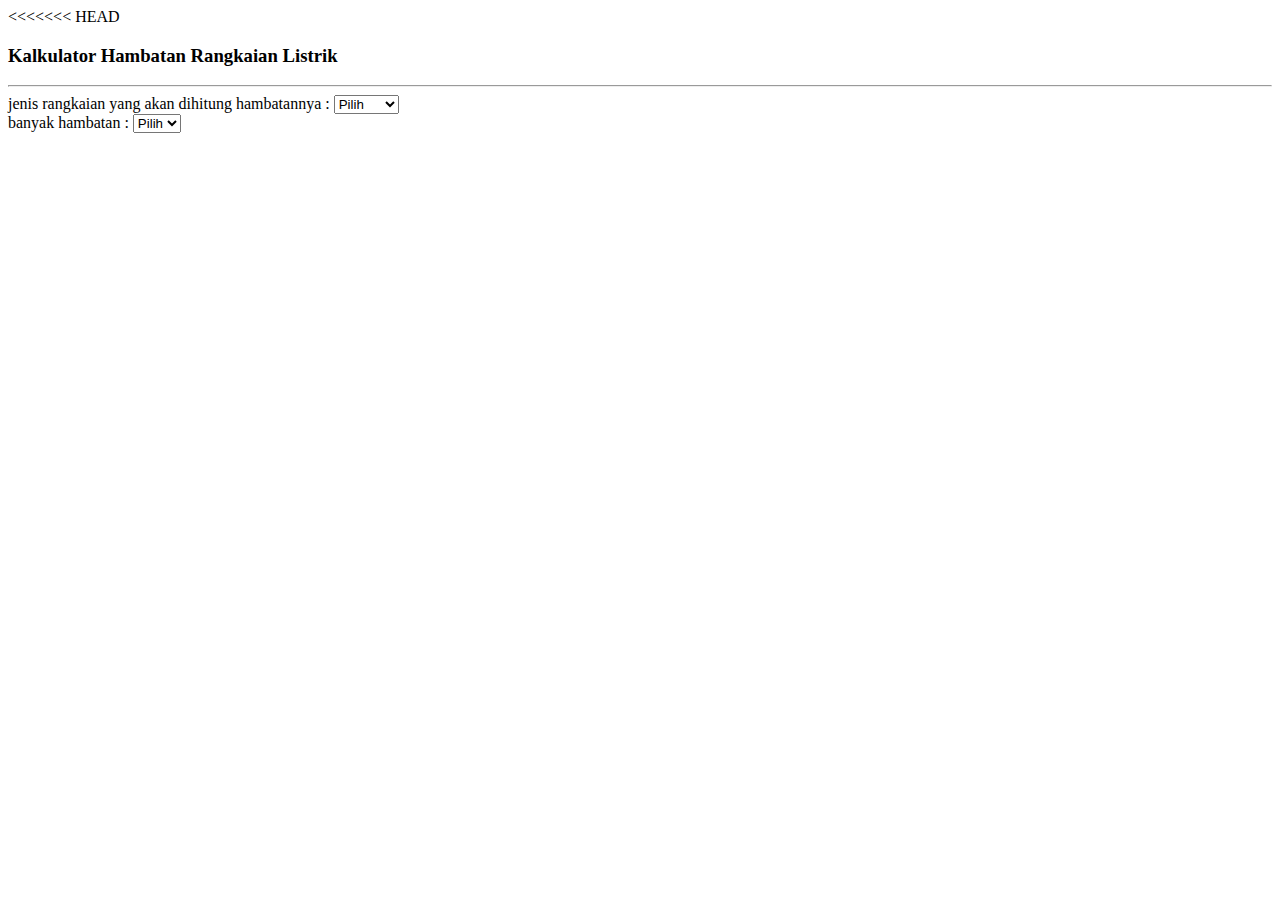
==== home.html @ 74f43e31 "changes" ====
<<<<<<< HEAD

<!DOCTYPE html>
<html lang="en">
<head>
    <meta charset="UTF-8">
    <meta name="viewport" content="width=, initial-scale=1.0">
    <title>Kalkulator Rangkaaian Listrik </title>
</head>
<body>
    <head><h3>Kalkulator Hambatan Rangkaian Listrik</h3></head><hr>
         
        <label for="pilihan">jenis rangkaian yang akan dihitung hambatannya :</label>
        <select id="pilihan" name="pilihan">
            <option value="">Pilih</option>
            <option value="Pararel">Pararel</option>
            <option value="Seri">Seri</option> 
        </select><br>

        <label for="hambatan">banyak hambatan : </label>
        <select id="hambatan" name="hambatan" >
            <option value="">Pilih</option>
            <option value="1">1</option>
            <option value="2">2</option>
            <option value="3">3</option>
        </select>

           
</body>
</html>
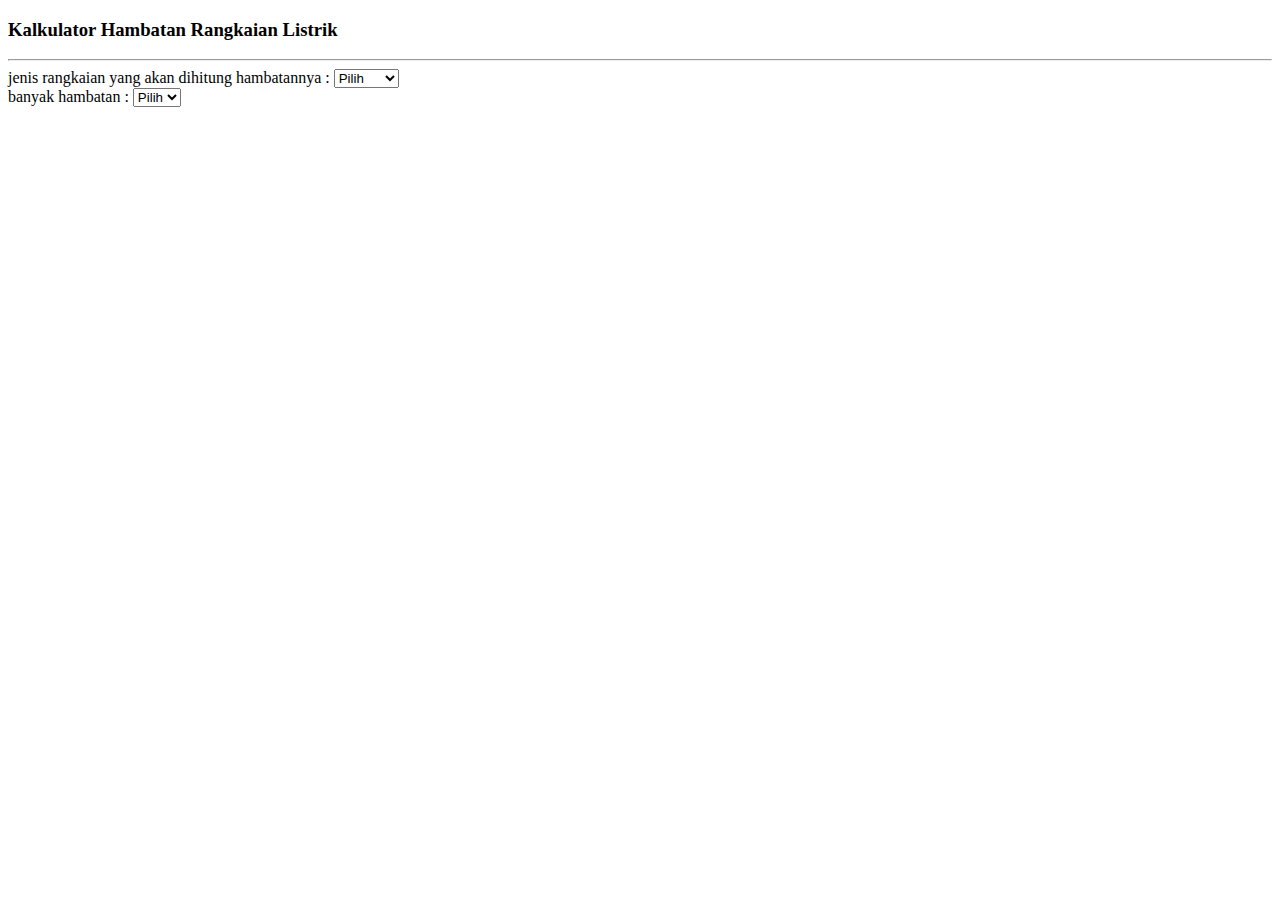
==== commit 885b1813: "meta_home" ====
--- a/home.html
+++ b/home.html
@@ -1,34 +1,35 @@
-<<<<<<< HEAD
-
 <!DOCTYPE html>
 <html lang="en">
+
 <head>
     <meta charset="UTF-8">
-    <meta name="viewport" content="width=, initial-scale=1.0">
+    <meta name="viewport" content="width=device-width, initial-scale=1.0">
     <title>Kalkulator Rangkaaian Listrik </title>
 </head>
+
 <body>
-    <head><h3>Kalkulator Hambatan Rangkaian Listrik</h3></head><hr>
-         
-        <label for="pilihan">jenis rangkaian yang akan dihitung hambatannya :</label>
-        <select id="pilihan" name="pilihan">
-            <option value="">Pilih</option>
-            <option value="Pararel">Pararel</option>
-            <option value="Seri">Seri</option> 
-        </select><br>
 
-        <label for="hambatan">banyak hambatan : </label>
-        <select id="hambatan" name="hambatan" >
-            <option value="">Pilih</option>
-            <option value="1">1</option>
-            <option value="2">2</option>
-            <option value="3">3</option>
-        </select>
+    <header>
+        <h3>Kalkulator Hambatan Rangkaian Listrik</h3>
+    </header>
+    <hr>
 
-           
-</body>
-</html>
-
-                
+    <label for="pilihan">jenis rangkaian yang akan dihitung hambatannya :</label>
+    <select id="pilihan" name="pilihan">
+        <option value="">Pilih</option>
+        <option value="Pararel">Pararel</option>
+        <option value="Seri">Seri</option>
+    </select>
+    <br>
+    <label for="hambatan">banyak hambatan : </label>
+    <select id="hambatan" name="hambatan">
+        <option value="">Pilih</option>
+        <option value="1">1</option>
+        <option value="2">2</option>
+        <option value="3">3</option>
+    </select>
 
 
+</body>
+
+</html>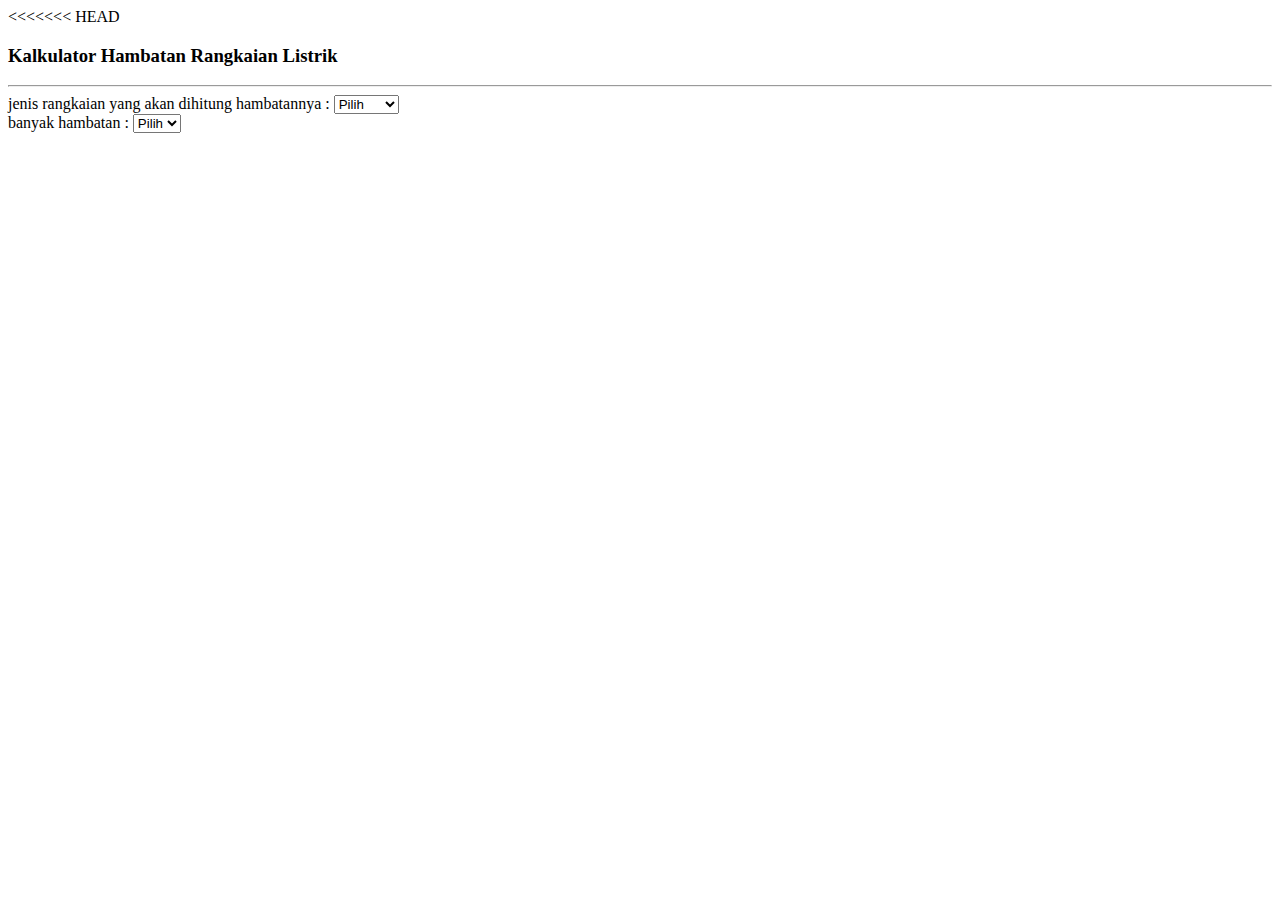
==== commit 792df255: "changes" ====
--- a/home.html
+++ b/home.html
@@ -1,35 +1,40 @@
+<<<<<<< HEAD
+
 <!DOCTYPE html>
 <html lang="en">
-
 <head>
     <meta charset="UTF-8">
-    <meta name="viewport" content="width=device-width, initial-scale=1.0">
+    <meta name="viewport" content="width=, initial-scale=1.0">
     <title>Kalkulator Rangkaaian Listrik </title>
 </head>
+<body>
+    <head><h3>Kalkulator Hambatan Rangkaian Listrik</h3></head><hr>
+         
+        <label for="pilihan">jenis rangkaian yang akan dihitung hambatannya :</label>
+        <select id="pilihan" name="pilihan">
+            <option value="">Pilih</option>
+            <option value="Pararel">Pararel</option>
+            <option value="Seri">Seri</option> 
+        </select><br>
 
-<body>
+        <label for="hambatan">banyak hambatan : </label>
+        <select id="hambatan" name="hambatan"  >
+            <option value="">Pilih</option>
+            <option value="1">1</option>
+            <option value="2">2</option>
+            <option value="3">3</option>
+            <option value="3">4</option>
+            <option value="3">5</option>
+        </select>
 
-    <header>
-        <h3>Kalkulator Hambatan Rangkaian Listrik</h3>
-    </header>
-    <hr>
+       
+            
+       
 
-    <label for="pilihan">jenis rangkaian yang akan dihitung hambatannya :</label>
-    <select id="pilihan" name="pilihan">
-        <option value="">Pilih</option>
-        <option value="Pararel">Pararel</option>
-        <option value="Seri">Seri</option>
-    </select>
-    <br>
-    <label for="hambatan">banyak hambatan : </label>
-    <select id="hambatan" name="hambatan">
-        <option value="">Pilih</option>
-        <option value="1">1</option>
-        <option value="2">2</option>
-        <option value="3">3</option>
-    </select>
+           
+</body>
+</html>
+
+                
 
 
-</body>
-
-</html>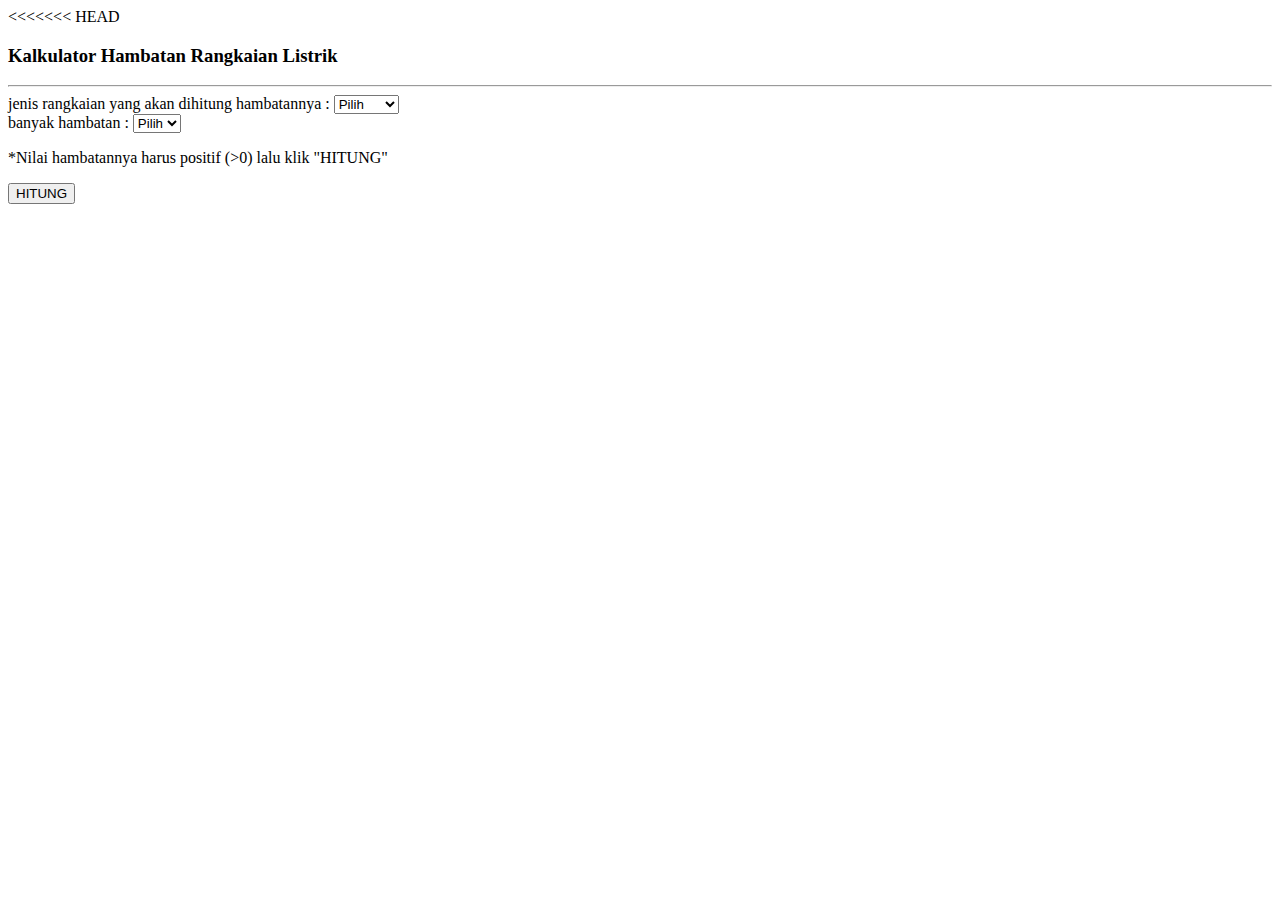
==== commit 47157333: "changes" ====
--- a/home.html
+++ b/home.html
@@ -23,11 +23,13 @@
             <option value="1">1</option>
             <option value="2">2</option>
             <option value="3">3</option>
-            <option value="3">4</option>
-            <option value="3">5</option>
-        </select>
+            <option value="4">4</option>
+            <option value="5">5</option>
+        </select><br>
 
-       
+       <p>*Nilai hambatannya harus positif (>0) lalu klik "HITUNG" </p>
+
+       <button>HITUNG</button>
             
        
 
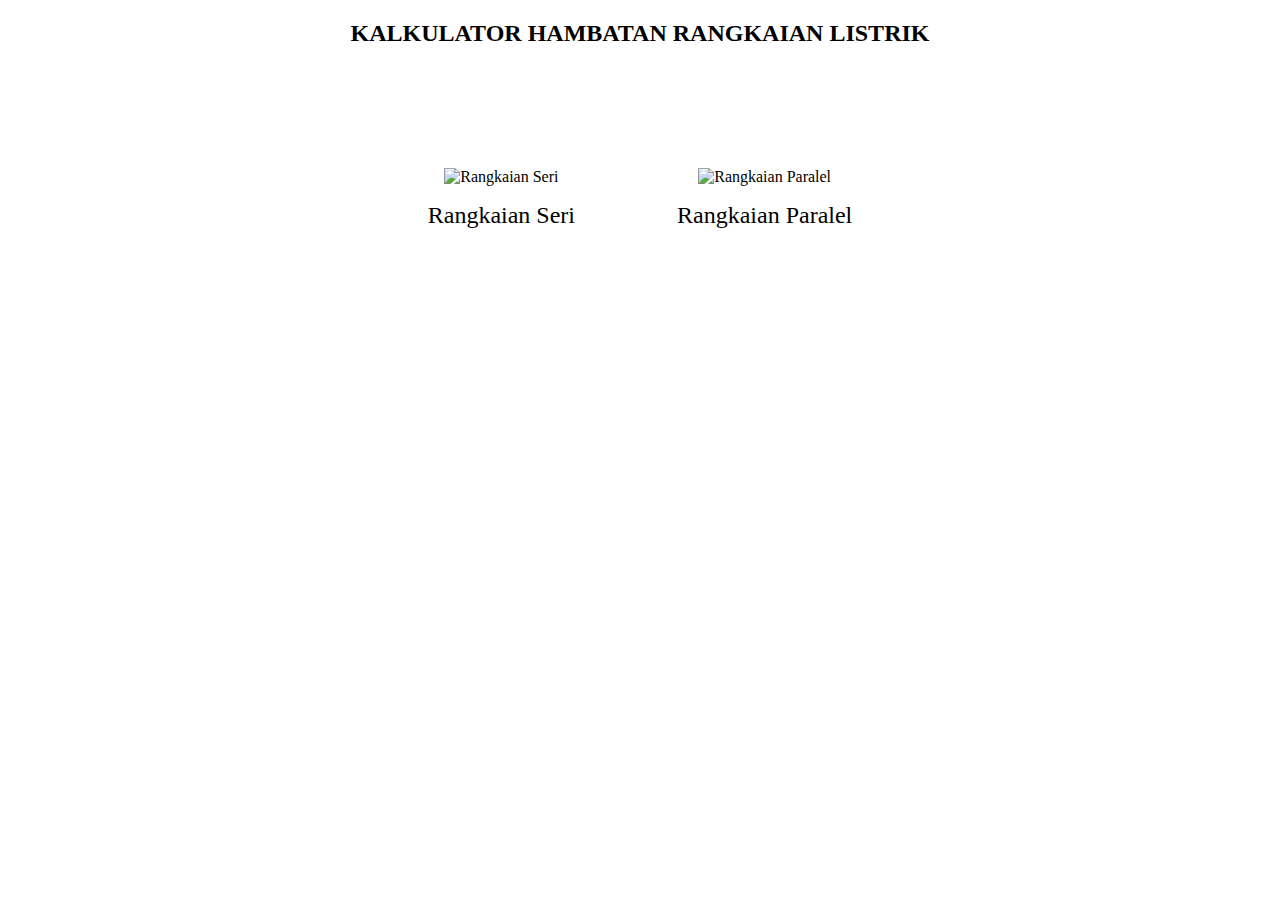
==== commit 3b09165a: "Perubahan nama file" ====
--- a/home.html
+++ b/home.html
@@ -1,42 +1,23 @@
-<<<<<<< HEAD
-
 <!DOCTYPE html>
 <html lang="en">
 <head>
     <meta charset="UTF-8">
-    <meta name="viewport" content="width=, initial-scale=1.0">
-    <title>Kalkulator Rangkaaian Listrik </title>
+    <meta name="viewport" content="width=device-width, initial-scale=1.0">
+    <title>Home</title>
 </head>
 <body>
-    <head><h3>Kalkulator Hambatan Rangkaian Listrik</h3></head><hr>
-         
-        <label for="pilihan">jenis rangkaian yang akan dihitung hambatannya :</label>
-        <select id="pilihan" name="pilihan">
-            <option value="">Pilih</option>
-            <option value="Pararel">Pararel</option>
-            <option value="Seri">Seri</option> 
-        </select><br>
-
-        <label for="hambatan">banyak hambatan : </label>
-        <select id="hambatan" name="hambatan"  >
-            <option value="">Pilih</option>
-            <option value="1">1</option>
-            <option value="2">2</option>
-            <option value="3">3</option>
-            <option value="4">4</option>
-            <option value="5">5</option>
-        </select><br>
-
-       <p>*Nilai hambatannya harus positif (>0) lalu klik "HITUNG" </p>
-
-       <button>HITUNG</button>
-            
-       
-
-           
+    <h2 align="center">KALKULATOR HAMBATAN RANGKAIAN LISTRIK</h2>
+    <table align="center" cellspacing="100">
+        <tr>
+            <td align="center">
+                <img src="Seri/Seri.jpeg" alt="Rangkaian Seri" width="500" height="auto"><!--Rangkaian Seri-->
+                <p><font size="5">Rangkaian Seri</font></p>  
+            </td>
+            <td align="center">
+                <img src="Paralel/Paralel.jpeg" alt="Rangkaian Paralel" width="500" height="auto"><!--Rangkaian Paralel-->
+                <p><font size="5">Rangkaian Paralel</font></p>
+            </td>
+        </tr>
+    </table>           
 </body>
 </html>
-
-                
-
-
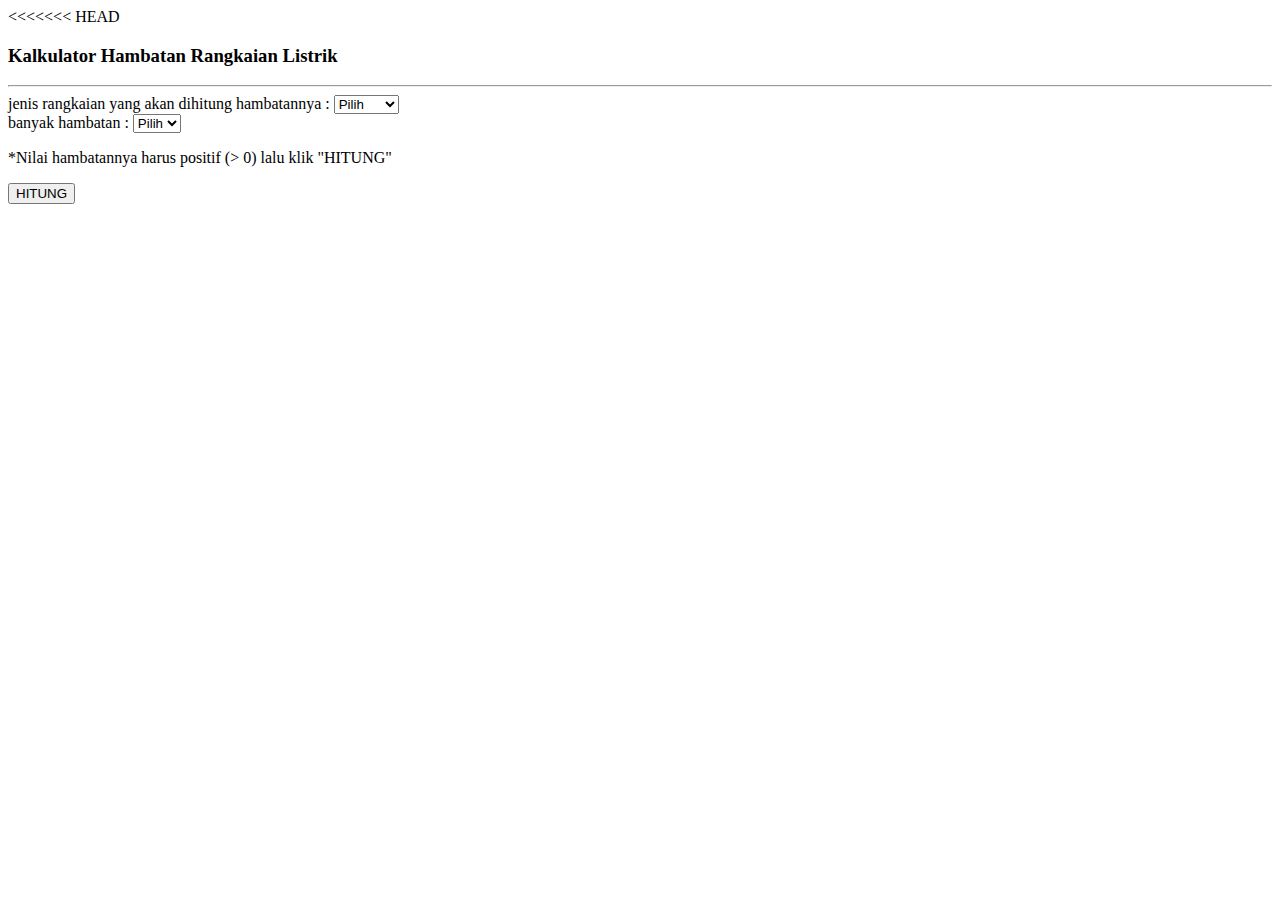
==== commit 1c6deccf: "changes" ====
--- a/home.html
+++ b/home.html
@@ -1,23 +1,42 @@
+<<<<<<< HEAD
+
 <!DOCTYPE html>
 <html lang="en">
 <head>
     <meta charset="UTF-8">
-    <meta name="viewport" content="width=device-width, initial-scale=1.0">
-    <title>Home</title>
+    <meta name="viewport" content="width=, initial-scale=1.0">
+    <title>Kalkulator Rangkaaian Listrik </title>
 </head>
 <body>
-    <h2 align="center">KALKULATOR HAMBATAN RANGKAIAN LISTRIK</h2>
-    <table align="center" cellspacing="100">
-        <tr>
-            <td align="center">
-                <img src="Seri/Seri.jpeg" alt="Rangkaian Seri" width="500" height="auto"><!--Rangkaian Seri-->
-                <p><font size="5">Rangkaian Seri</font></p>  
-            </td>
-            <td align="center">
-                <img src="Paralel/Paralel.jpeg" alt="Rangkaian Paralel" width="500" height="auto"><!--Rangkaian Paralel-->
-                <p><font size="5">Rangkaian Paralel</font></p>
-            </td>
-        </tr>
-    </table>           
+    <head><h3>Kalkulator Hambatan Rangkaian Listrik</h3></head><hr>
+         
+        <label for="pilihan">jenis rangkaian yang akan dihitung hambatannya :</label>
+        <select id="pilihan" name="pilihan">
+            <option value="">Pilih</option>
+            <option value="Pararel">Pararel</option>
+            <option value="Seri">Seri</option> 
+        </select><br>
+
+        <label for="hambatan">banyak hambatan : </label>
+        <select id="hambatan" name="hambatan"  >
+            <option value="">Pilih</option>
+            <option value="1">1</option>
+            <option value="2">2</option>
+            <option value="3">3</option>
+            <option value="4">4</option>
+            <option value="5">5</option>
+        </select><br>
+
+       <p>*Nilai hambatannya harus positif (> 0) lalu klik "HITUNG" </p>
+
+       <button>HITUNG</button>
+            
+       
+
+           
 </body>
 </html>
+
+                
+
+
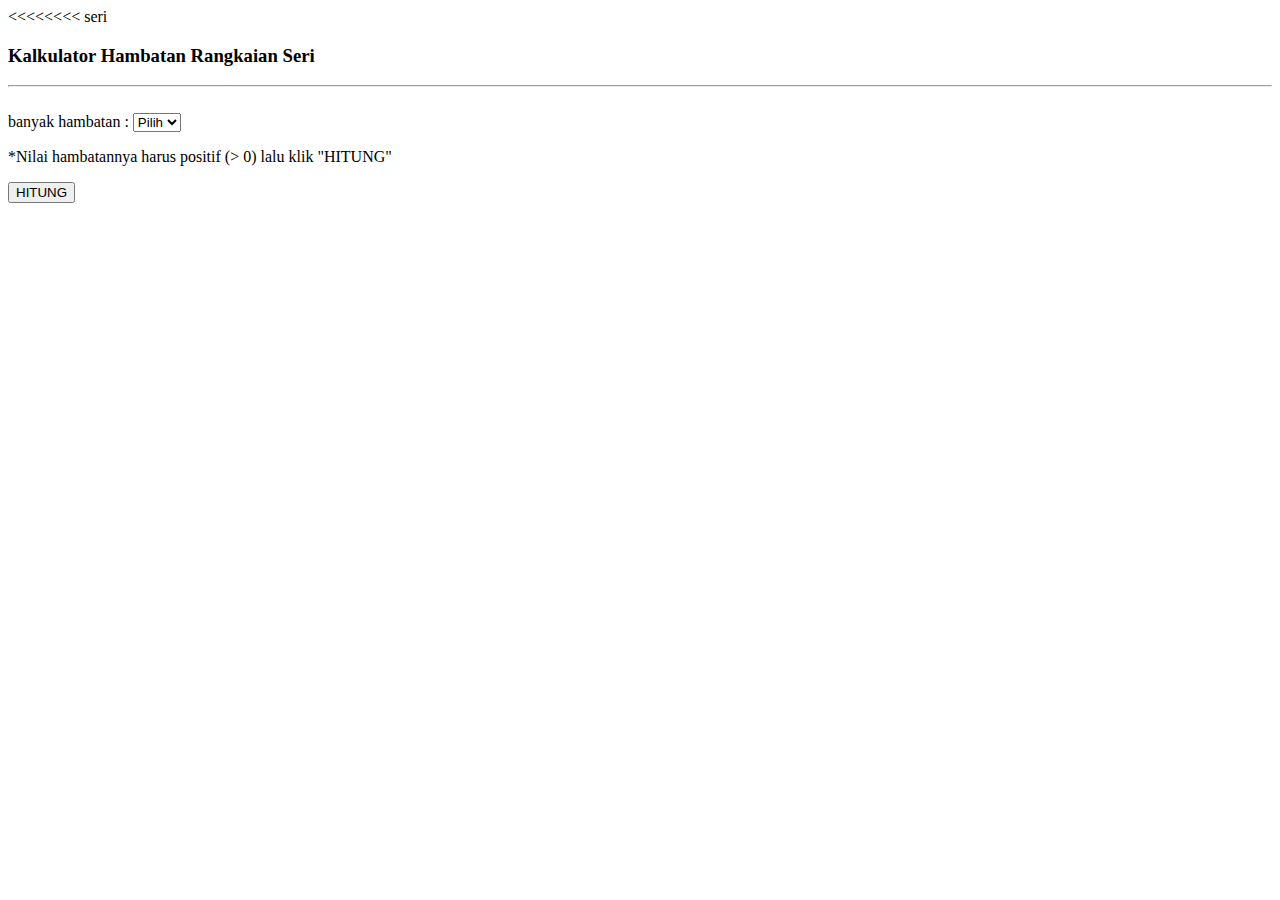
==== commit 89a7c6c6: "changes" ====
--- a/home.html
+++ b/home.html
@@ -1,21 +1,17 @@
-<<<<<<< HEAD
+<<<<<<<< seri 
 
 <!DOCTYPE html>
 <html lang="en">
 <head>
     <meta charset="UTF-8">
     <meta name="viewport" content="width=, initial-scale=1.0">
-    <title>Kalkulator Rangkaaian Listrik </title>
+    <title>Kalkulator Rangkaian Listrik </title>
 </head>
 <body>
-    <head><h3>Kalkulator Hambatan Rangkaian Listrik</h3></head><hr>
+    <head><h3>Kalkulator Hambatan Rangkaian Seri</h3></head><hr>
+    <br>
          
-        <label for="pilihan">jenis rangkaian yang akan dihitung hambatannya :</label>
-        <select id="pilihan" name="pilihan">
-            <option value="">Pilih</option>
-            <option value="Pararel">Pararel</option>
-            <option value="Seri">Seri</option> 
-        </select><br>
+        
 
         <label for="hambatan">banyak hambatan : </label>
         <select id="hambatan" name="hambatan"  >
